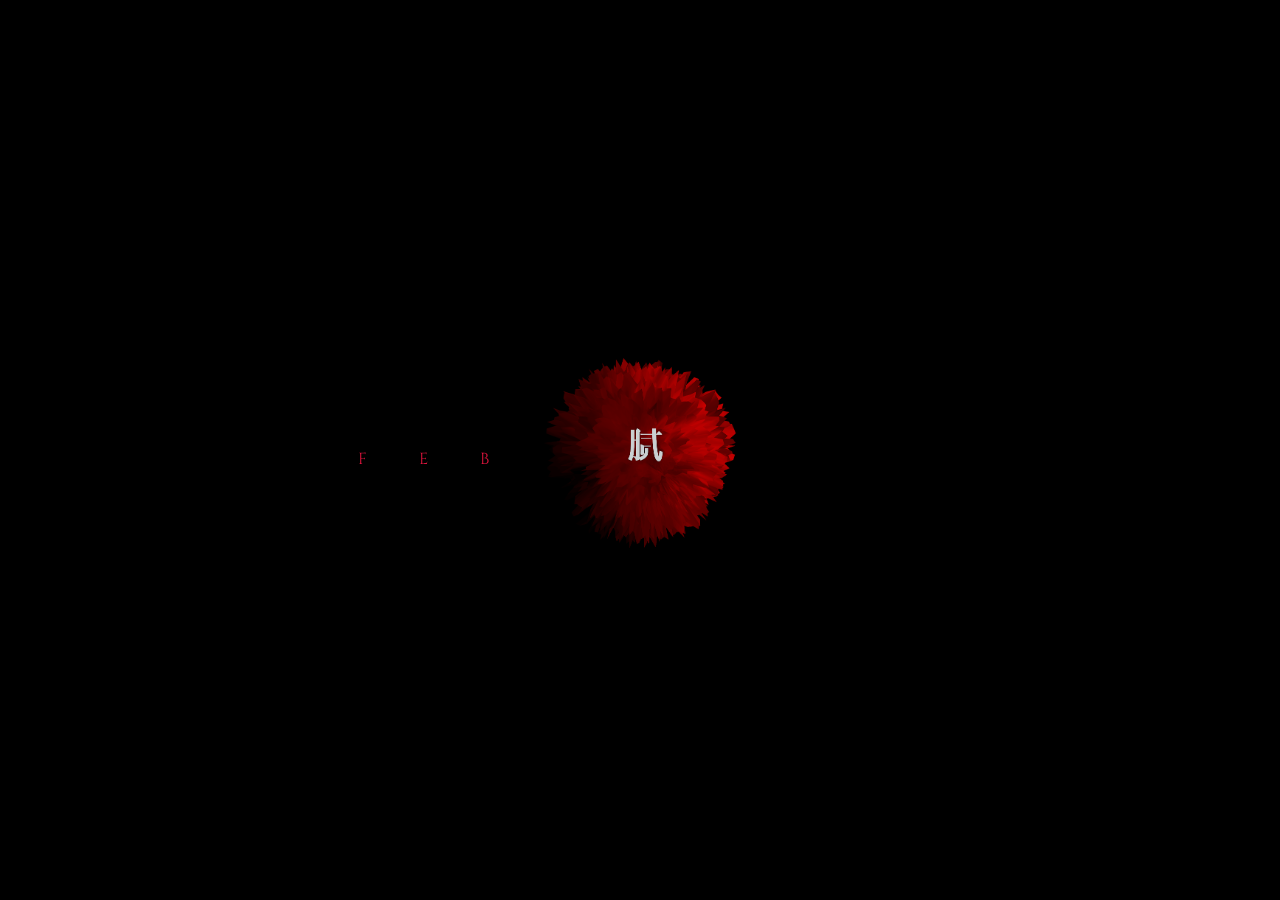
==== index.html @ fce3b0d0 "first commit" ====
<!DOCTYPE html>
<html lang="en">
<head>
    <meta charset="UTF-8">
    <title>feb</title>
    <link rel="stylesheet" href="style.css" type="text/css" >
    <!--<link href="https://fonts.googleapis.com/css?family=Cinzel|Poiret+One" rel="stylesheet">-->
    <!--<link href="https://fonts.googleapis.com/css?family=Cinzel|Cinzel+Decorative|Monoton|Playfair+Display|Sacramento" rel="stylesheet">-->
    <script type="text/javascript" src="open.js" rel="script"></script>
    <script src="slide.js" rel="script"></script>
    <script src="js/jquery-3.3.1.js"></script>
    <!--<script src="https://ajax.googleapis.com/ajax/libs/jquery/3.3.1/jquery.min.js"></script>-->
    <!--<style>/*点击图片由暗变亮*/-->
        <!--.bottomImg a:hover img{filter:alpha(Opacity=1);-moz-opacity:1;opacity: 1}-->
    <!--.moon1 {filter:alpha(Opacity=1);-moz-opacity:0;opacity: 0}-->
    <!--</style>-->
</head>
<body>

<div class="logo">
    <img width="20%" height="20%" src="img/logo.png">
</div>

    <div class="feb">
        <a> F  E  B</a>
    </div>

    <div class="menu">
        <p><a class="box" href="#home" style="text-decoration: none; color: crimson;" >·主页 | HOME</a></p>
        <p><a class="intro" onclick="openShutManager(this,'box1',false)">·关于 | ABOUT</a></p>
            <a class="box" id="box1" href="#introduction" style="display:none; color: red; text-decoration: none;">·贰月制包所</a>
        <p><a class="customize" onclick="openShutManager(this,'box2',false)">·定制 | CUSTOMIZE</a></p>
            <a class="box" id="box2" style="display:none; color: red; text-decoration: none;" href="#inquiry">·INQUIRE WITHIN</a>
        <p><a class="customize" onclick="openShutManager(this,'box3',false)">·现在 | OFFER NOW</a></p>
            <a class="box" id="box3" style="display:none; color: red; text-decoration: none;" href="#show">·版型 | STYLE</a>
        <p><a class="customize" onclick="openShutManager(this,'box4',false)">·包馆 | GALLERY</a></p>
             <a class="box" id="box4" style="display:none; color: red; text-decoration: none;" href="#past">过去 | PAST</a>
        <p><a class="customize" onclick="openShutManager(this,'box5',false)">·其它 | OTHER</a></p>
        <a class="box" id="box5" style="display:none; color: red; text-decoration: none;" href="#activity">·动态 | ACTIVITY</a>
    </div>

<!--以下是简介-->
<div class="detail">
        <div id="home">.</div>
        <div id="introduction">
             <p>
                 人活着<br>需要找到一条与大世界相同的路径<br>也需要被路径里诞生的各种故事支撑<br>如果我们都闭上眼睛<br>捂住耳朵<br>屏住呼吸<br>不去触摸<br>那故事就无法开始<br>做一个开始<br>贰月制包所
             </p>
        </div>
        <div id="inquiry">
            <br>
            <p>As a handcraft studio, we offer customizing service as a way for you to get the perfect handbags.</p>
            <p>You can choose from the classic styles or <a style=" color: crimson; "href="mailto:rencoldice@gmail.com?subject=Inquiry Within There&body=Hello!">send me</a> your design to make the appointment.</p>
            <p>You can also choose to make it yourself if you're in the same city.</p>
            <p>For gifts, we prepared the delicate box and gift cards.</p>
            <p>I'm waiting for you.</p>
        </div>

    <div id="past">
            <a href="#"><img class="scale" src="img/_DSC4145.jpg"></a>

            <a href="#"> <img class="scale" src="img/_DSC4226.JPG"></a>
            <a href="#"> <img class="scale" src="img/_DSC4233.JPG"></a>
            <a href="#"> <img class="scale" src="img/_DSC4235.JPG"></a>
        <a href="#"> <img class="scale" src="img/_DSC4213.JPG"></a>
            <a href="#"> <img class="scale" src="img/_DSC4236.JPG"></a>
        <a href="#"> <img class="scale" src="img/_DSC4258.JPG"></a>
            <a href="#"> <img class="scale" src="img/_DSC4240.JPG"></a>
            <a href="#"> <img class="scale" src="img/_DSC4145.jpg"></a>
            <a href="#"> <img class="scale" src="img/_DSC4248.JPG"></a>
            <a href="#"> <img class="scale" src="img/_DSC4251.JPG"></a>
            <a href="#"> <img class="scale" src="img/_DSC4258.JPG"></a>
            <a href="#"> <img class="scale" src="img/_DSC4260.JPG"></a>
    </div>

    <div id="show">
            <a href="#"> <img class="scale" src="img/small-orange.png"></a>
            <a href="#"> <img class="scale" src="img/small-white.png"></a>
            <a href="#"> <img class="scale" src="img/wallet-clip.png"></a>
            <a href="#"> <img class="scale" src="img/notebook.png"></a>
            <a href="#"><img class="scale" src="img/orange-bag.png"></a>
            <a href="#"> <img class="scale" src="img/ren.png"></a>
            <a href="#"> <img class="scale" src="img/white.png"></a>
            <a href="#"> <img class="scale" src="img/embroider.png"></a>
    </div>

    <div id="activity">
            <a><img class="scale2" src="img/IMG_2553.PNG"></a>
            <a> <img class="scale2" src="img/IMG_3274.jpg"></a>
            <a> <img class="scale2" src="img/IMG_3308.jpg"></a>
            <a> <img class="scale2" src="img/IMG_9825%202.jpg"></a>
    </div>
</div>
<script>
    $('.box').on('click', function (e) {
        e.preventDefault();
        target = $(this).attr('href');
        $('.detail > div').not(target).hide();
        $(target).fadeIn(600);
    });



</script>
</body>

</html>
---- style.css ----
@import url('https://fonts.googleapis.com/css?family=Cinzel|Cinzel+Decorative|Monoton|Playfair+Display|Sacramento');
@import url('https://fonts.googleapis.com/css?family=Cinzel|Poiret+One');
/*font-family: 'Playfair Display', serif;*/
/*font-family: 'Cinzel', serif;*/
/*font-family: 'Sacramento', cursive;*/
/*font-family: 'Monoton', cursive;*/
/*font-family: 'Cinzel Decorative', cursive;*/
/*font-family: 'Cinzel', serif;*/
/*font-family: 'Poiret One', cursive;*/


body, html, .main {
   width: 100%;
    margin:0;
    padding:0;
    background-color:black;
}

.logo{
    position: fixed;
    text-align: center;
    top:50%;
    transform: translateY(-50%);
    z-index: 2;
}

.moon1{
    width: 120px;
    height: 120px;
    -moz-border-radius: 60px;
    -webkit-border-radius: 60px;
    border-radius: 60px;
    position: fixed;
    top:350px;
    left: 642px;
    /*transition: opacity 0.3s ease-in;*/
}

/*.moon1:hover{*/
    /*opacity: 20%;*/
/*}*/
.moon2{
    width: 116px;
    height: 116px;
    background-color:black;
    -moz-border-radius: 58px;
    -webkit-border-radius: 58px;
    border-radius: 58px;
    position: absolute;
    top:351px;
    left: 640px;
    transition: background-color 0.3s ease-in;

}


/*.imgbackground{*/
/*margin:0;*/
/*padding:0;*/
/*position: fixed;*/
/*width:100%;*/
/*height:100%;*/
/*opacity: 0.9;*/
/*}*/
.bottom{
    position: fixed;
    top:80%;
    width:1440px;
    height:30px;
    overflow:auto;
    z-index: -1;
}

.bottomImg {
    position: absolute;
    left: 1500px;
    width:3000px;
}
/*.bottomImg:hover {*/
    /*img{filter:alpha(Opacity=80);-moz-opacity:0.8;opacity: 0.8};*/
/*}*/
.scale {
    width:375px;
    height:213px;
    opacity:0.4;
    transition: size 0.3s ease-in;
}
.scale:hover{
    opacity: 1;
    height: 288px;
    width:500px;
}

.scale2 {
    height:300px;
    width:auto;
}

.rectangleTop{
    width: 5000px;
    height: 100px;
    -webkit-overflow-scrolling: touch;
    overflow:auto;
    white-space: nowrap;
}
.rectangleUnder{
    width: 5000px;
    background-color: #0000000;
    height: 200px;
    -webkit-overflow-scrolling: touch;
    overflow-x: scroll;
    white-space: nowrap;
}
.feb {
    margin: auto;
    position: absolute;
    left: 28%;
    top:50%;
    width: 100%;
    color: crimson;
    text-transform: uppercase;
    font-size: 1em;
    font-family: 'Cinzel', serif;
    letter-spacing: 1.5em;
    line-height: 1.2em;
    z-index: 1;
}
                                                    /*上方菜单*/
.menu{
    padding-top: 1%;
    position: absolute;
    left:1500px;
    width: 1400px;
    writing-mode: vertical-lr;
    line-height:100px;
    font-family: 'Cinzel', serif;
    color: crimson;
    transition: color 0.3s ease-in;
}
                                                    /*字体变色*/
.menu :hover{color: whitesmoke;}

#box1,#box2,#box3,#box4,#box5,#box6 {
    padding-top:50px;
    display: inline-block;
    transition: color 0.3s ease-in;
}
#box5:hover{
    color: whitesmoke;}
#box4:hover{
    color: whitesmoke;}
#box3:hover{
    color: whitesmoke;}
#box2:hover{
    color: whitesmoke;}
#box1:hover{
    color: whitesmoke;}


.detail {
    width: 3000px;
    color: crimson;
    font-family: 'Cinzel', serif;
    text-align: center;
    position: fixed;
    left: 50%;
    top: 25%;
    transform: translateX(-50%);
    background-color: black;
    z-index: 4;
    line-height: 3em;
}


#past, #show, #activity {
    padding-top: 3%;
    display: inline-block;
    width: 3000px;
    height: 300px;
    overflow-x: scroll;
    -webkit-overflow-scrolling: touch;
    white-space: nowrap;
}

#introduction, #inquiry, #past, #show, #activity{
    display: none;
}

#home{
    position: absolute;
    left:0;
}
@media only screen and (max-width: 420px) {
    body {
        background-color: lightblue;
    }
}
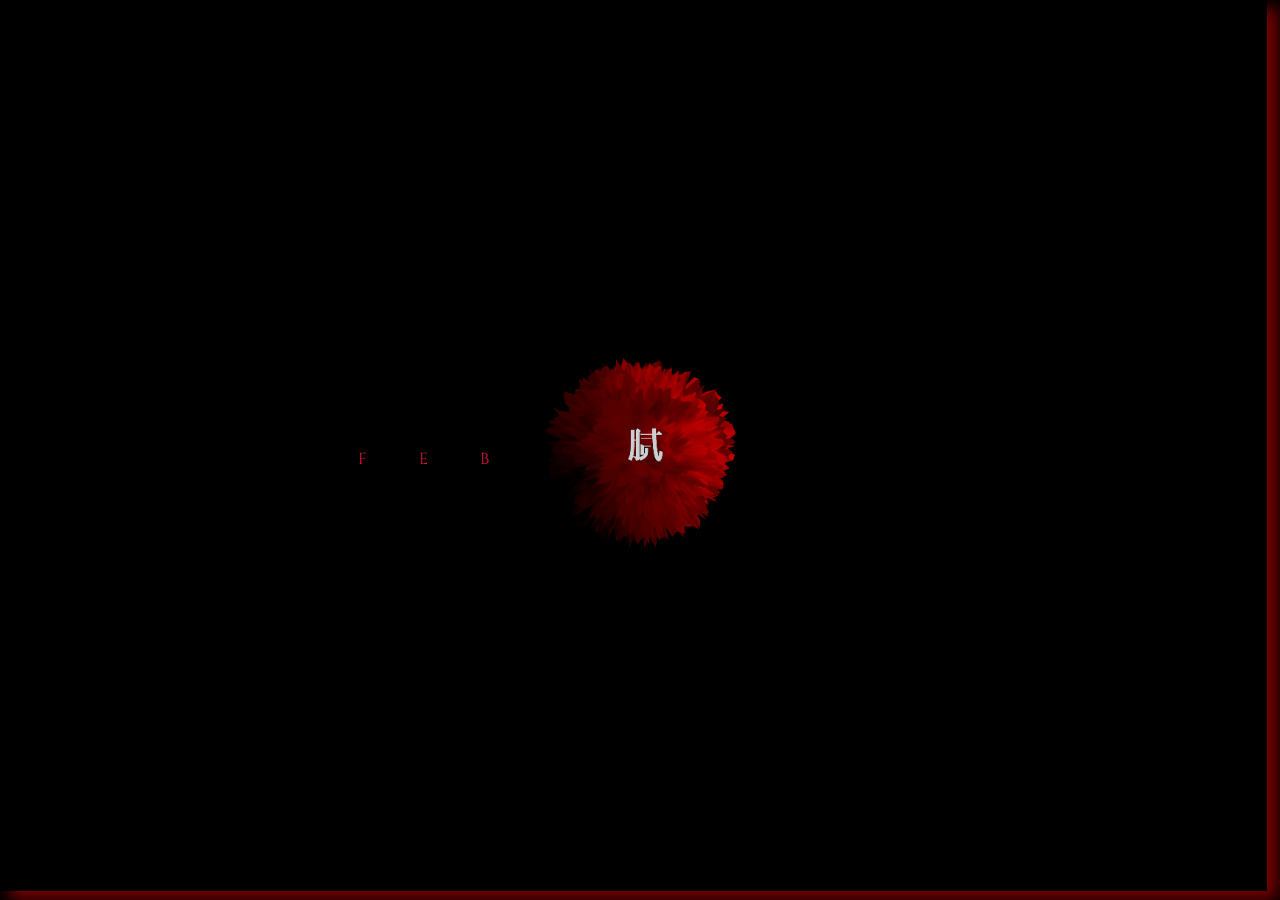
==== commit a6424112: "Update index.html" ====
--- a/index.html
+++ b/index.html
@@ -20,7 +20,7 @@
 <div class="logo">
     <img width="20%" height="20%" src="img/logo.png">
 </div>
-
+<div class="light"></div>
     <div class="feb">
         <a> F  E  B</a>
     </div>
--- a/style.css
+++ b/style.css
@@ -8,7 +8,13 @@
 /*font-family: 'Cinzel', serif;*/
 /*font-family: 'Poiret One', cursive;*/
 
-
+.light{
+    position:fixed;
+    text-align: center;
+    width: 99%;
+    height: 99%;
+    box-shadow: 10px 8px 16px 0px rgba(255,0,0,.5);
+}
 body, html, .main {
    width: 100%;
     margin:0;
@@ -194,4 +200,4 @@
     body {
         background-color: lightblue;
     }
-}+}
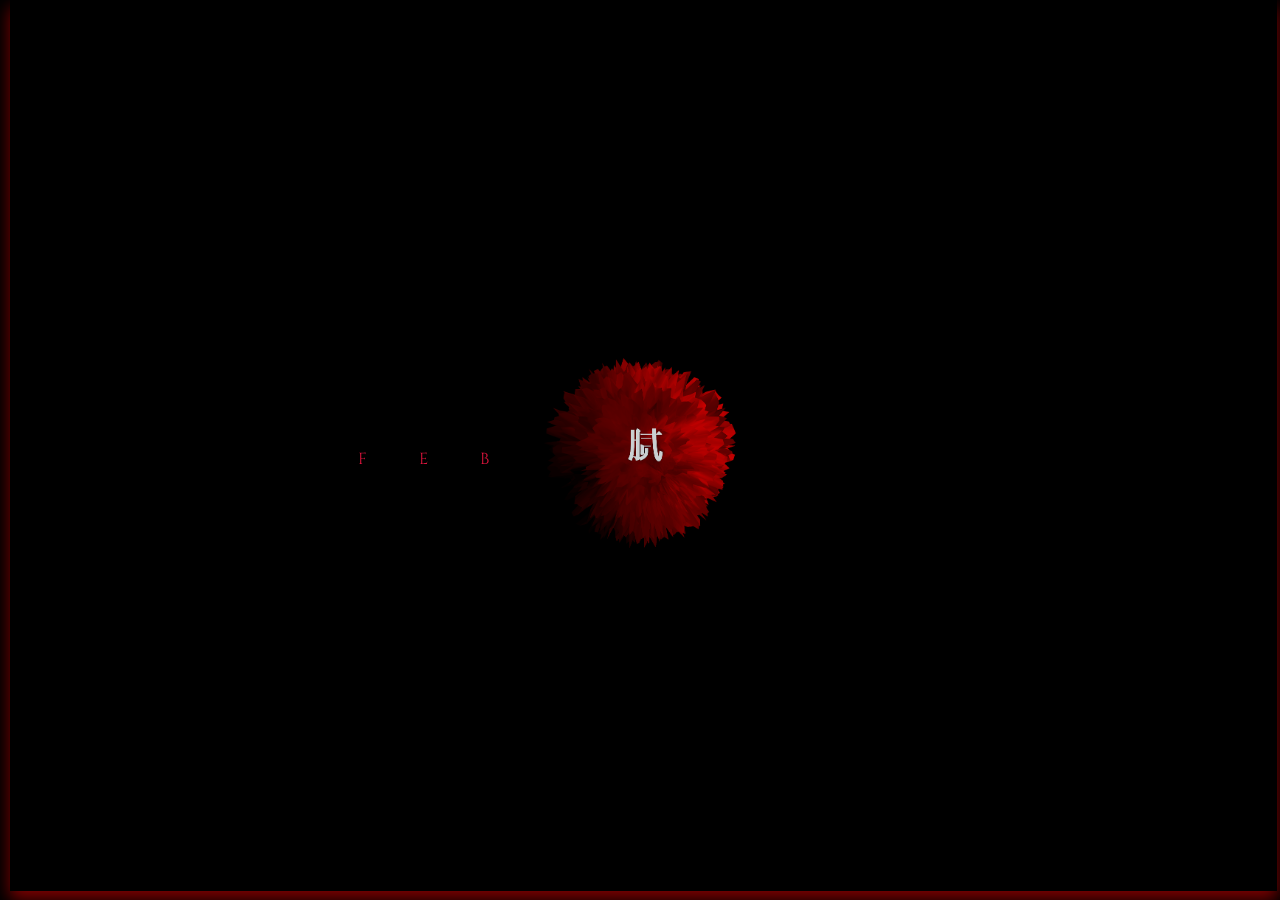
==== commit cd51f222: "Add files via upload" ====
--- a/index.html
+++ b/index.html
@@ -59,18 +59,18 @@
     <div id="past">
             <a href="#"><img class="scale" src="img/_DSC4145.jpg"></a>
 
-            <a href="#"> <img class="scale" src="img/_DSC4226.JPG"></a>
-            <a href="#"> <img class="scale" src="img/_DSC4233.JPG"></a>
-            <a href="#"> <img class="scale" src="img/_DSC4235.JPG"></a>
-        <a href="#"> <img class="scale" src="img/_DSC4213.JPG"></a>
-            <a href="#"> <img class="scale" src="img/_DSC4236.JPG"></a>
-        <a href="#"> <img class="scale" src="img/_DSC4258.JPG"></a>
-            <a href="#"> <img class="scale" src="img/_DSC4240.JPG"></a>
-            <a href="#"> <img class="scale" src="img/_DSC4145.jpg"></a>
-            <a href="#"> <img class="scale" src="img/_DSC4248.JPG"></a>
-            <a href="#"> <img class="scale" src="img/_DSC4251.JPG"></a>
-            <a href="#"> <img class="scale" src="img/_DSC4258.JPG"></a>
-            <a href="#"> <img class="scale" src="img/_DSC4260.JPG"></a>
+            <a href="#"> <img class="scale" src="img/DSC4226.JPG"></a>
+            <a href="#"> <img class="scale" src="img/DSC4233.JPG"></a>
+            <a href="#"> <img class="scale" src="img/DSC4235.JPG"></a>
+        <a href="#"> <img class="scale" src="img/DSC4213.JPG"></a>
+            <a href="#"> <img class="scale" src="img/DSC4236.JPG"></a>
+        <a href="#"> <img class="scale" src="img/DSC4258.JPG"></a>
+            <a href="#"> <img class="scale" src="img/DSC4240.JPG"></a>
+            <a href="#"> <img class="scale" src="img/DSC4145.jpg"></a>
+            <a href="#"> <img class="scale" src="img/DSC4248.JPG"></a>
+            <a href="#"> <img class="scale" src="img/DSC4251.JPG"></a>
+            <a href="#"> <img class="scale" src="img/DSC4258.JPG"></a>
+            <a href="#"> <img class="scale" src="img/DSC4260.JPG"></a>
     </div>
 
     <div id="show">
--- a/style.css
+++ b/style.css
@@ -7,14 +7,14 @@
 /*font-family: 'Cinzel Decorative', cursive;*/
 /*font-family: 'Cinzel', serif;*/
 /*font-family: 'Poiret One', cursive;*/
-
 .light{
     position:fixed;
-    text-align: center;
+    left:10px;
     width: 99%;
     height: 99%;
-    box-shadow: 10px 8px 16px 0px rgba(255,0,0,.5);
-}
+    box-shadow: 0px 8px 16px 0px rgba(255,0,0,.5);
+}
+
 body, html, .main {
    width: 100%;
     margin:0;
@@ -200,4 +200,4 @@
     body {
         background-color: lightblue;
     }
-}
+}
